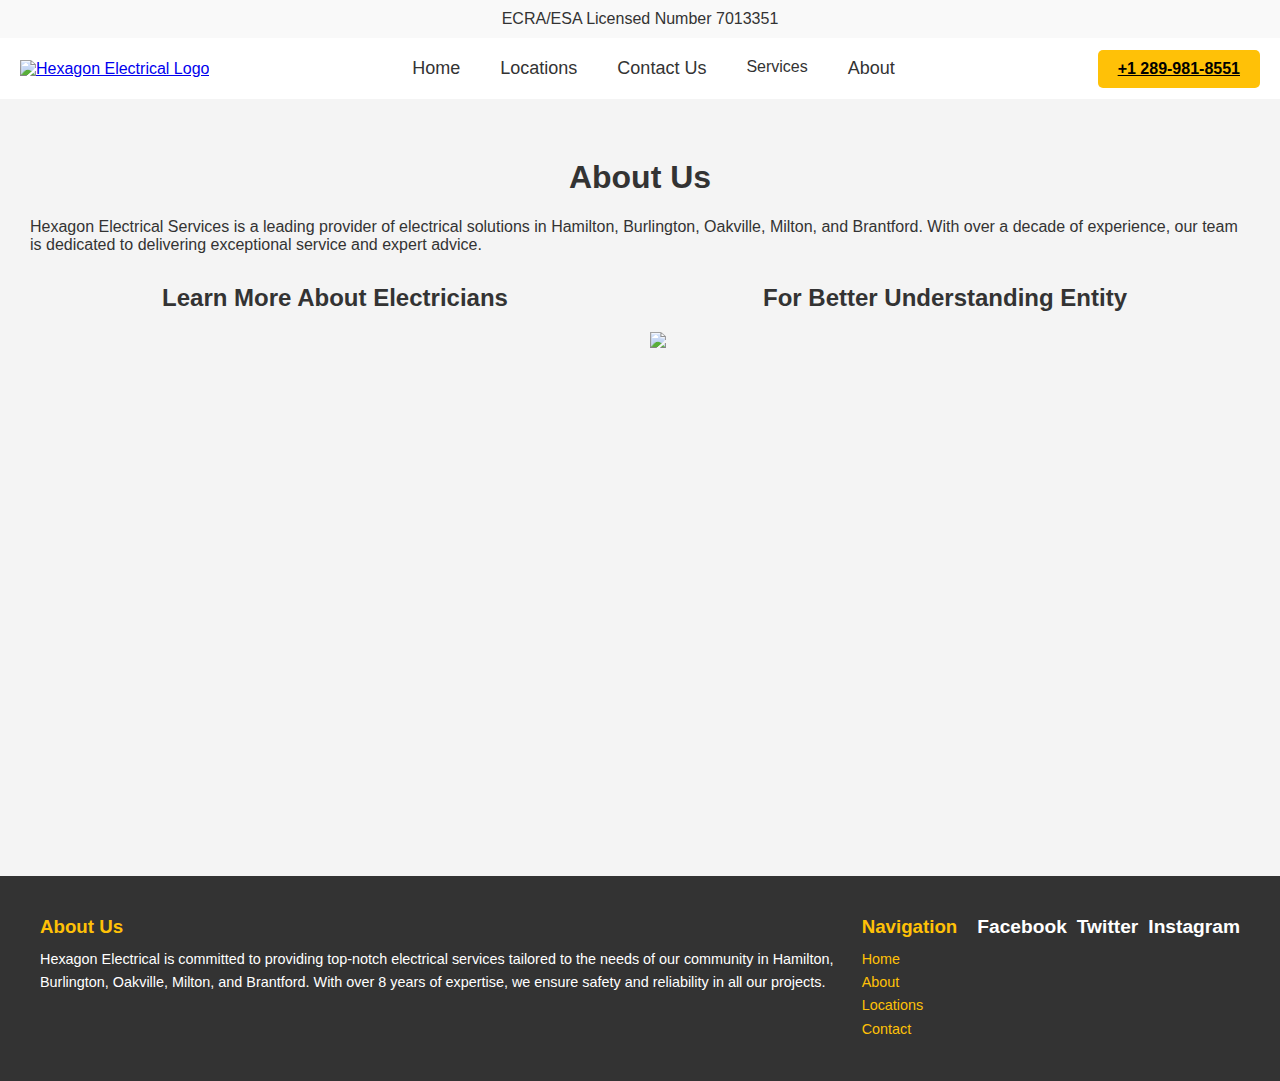
==== about.html @ cc89528a "Add files via upload" ====
<!DOCTYPE html>
<html lang="en">
<head>
    <meta charset="UTF-8">
    <meta name="viewport" content="width=device-width, initial-scale=1.0">
    <title>About Us - Hexagon Electrical Services</title>
    <link rel="stylesheet" href="styles.css">
</head>
<body>
    <div class="top-bar">ECRA/ESA Licensed Number 7013351</div>
    <header>
        <div class="header-content">
            <a href="index.html" class="logo">
                <img src="/images/hexagon eletrical services.webp" alt="Hexagon Electrical Logo" style="height: 60px;">
            </a>
            <nav>
                <ul>
                    <li><a href="index.html">Home</a></li>
                    <li><a href="locations.html">Locations</a></li>
                    <li><a href="contact.html">Contact Us</a></li>
                    <li class="dropdown">Services
                        <ul class="dropdown-content">
                            <li><a href="EV_charger.html">EV Charger Installation</a></li>
                            <li><a href="industrial.html">Industrial Electrical Services</a></li>
                            <li><a href="commercial.html">Commercial Electrical Services</a></li>
                            <li><a href="residential.html">Residential Electrical Services</a></li>
                        </ul>
                    </li>
                    <li><a href="about.html">About</a></li>
                </ul>
            </nav>
            <a href="tel:+12899818551" class="call-button">+1 289-981-8551</a>
        </div>
    </header>
    <main style="padding: 30px;">
        <h1 style="text-align: center; margin-top: 30px;">About Us</h1>
        <p style="margin-bottom: 20px;">Hexagon Electrical Services is a leading provider of electrical solutions in Hamilton, Burlington, Oakville, Milton, and Brantford. With over a decade of experience, our team is dedicated to delivering exceptional service and expert advice.</p>
        <div class="embedded-section">
            <div class="column">
                <h2 style="text-align: center; margin-bottom: 20px;">Learn More About Electricians</h2>
                <iframe src="https://docs.google.com/presentation/d/e/2PACX-1vR4_lLrY5EM3_bRLNso0JepJsvflH3M2Y7OXhEV6LHcbJkkCuFEk1lBHq15oB30vILPqbI1pMnl2Ap7/embed?start=false&loop=false&delayms=1000" style="width:100%; height:500px; border:none;"></iframe>
            </div>
            <div class="column">
                <h2 style="text-align: center; margin-bottom: 20px;">For Better Understanding Entity</h2>
                <img src="https://docs.google.com/drawings/d/e/2PACX-1vSU2u2Z3JZyHlwkskRCe05kFzO2FjqhVfHmJ_C4-hAe7MYnmj8R7qrnTJcRIDWnL_JD9B4_ryFmEtI1/pub?w=973&amp;h=893" style="width:100%; height:auto; border:none;">
            </div>
        </div>
    </main>
    <footer class="site-footer">
        <div class="footer-about">
            <h3>About Us</h3>
            <p>Hexagon Electrical is committed to providing top-notch electrical services tailored to the needs of our community in Hamilton, Burlington, Oakville, Milton, and Brantford. With over 8 years of expertise, we ensure safety and reliability in all our projects.</p>
        </div>
        <div class="footer-nav">
            <h3>Navigation</h3>
            <ul>
                <li><a href="index.html">Home</a></li>
                <li><a href="about.html">About</a></li>
                <li><a href="locations.html">Locations</a></li>
                <li><a href="contact.html">Contact</a></li>
            </ul>
        </div>
        <div class="footer-socials">
            <a href="https://facebook.com">Facebook</a>
            <a href="https://twitter.com">Twitter</a>
            <a href="https://instagram.com">Instagram</a>
        </div>
    </footer>
</body>
</html>
---- styles.css ----
/* Basic Reset */
* {
    margin: 0;
    padding: 0;
    box-sizing: border-box;
    border: none;
    /* Ensures no borders are applied unless specifically set */
    box-shadow: none;
    /* Removes any shadow unless specifically set */
}

body,
html {
    font-family: 'Arial', sans-serif;
    background: #f4f4f4;
    /* Applies a consistent background to see overflow clearly */
    color: #333;
}

.top-bar {
    background-color: #f9f9f9;
    /* Light grey background */
    color: #333;
    text-align: center;
    padding: 10px 0;
    font-size: 16px;
    /* Enhanced visibility */
}

.header-content {
    display: flex;
    align-items: center;
    justify-content: space-between;
    padding: 10px 20px;
    background: white;
    /* Temporarily disable to test if it's causing the line */
    /* box-shadow: 0 2px 5px rgba(0,0,0,0.1); */
}

.logo img {
    height: 100px;
    /* Adjusted logo size for better visibility */
}

nav {
    display: flex;
    align-items: center;
    justify-content: center;
    margin: 0;
    /* Ensure no margin is causing spacing issues */
}

nav ul {
    list-style: none;
    display: flex;
    padding: 0;
}

nav li {
    padding: 10px 20px;
    /* Adjusting padding for more space */
}

nav a {
    font-size: 18px;
    color: #333;
    text-decoration: none;
}

.dropdown-content {
    display: none;
    position: absolute;
    background: white;
    box-shadow: 0 2px 5px rgba(0, 0, 0, 0.25);
    z-index: 100;
}

.dropdown:hover .dropdown-content {
    display: block;
}

.dropdown-content a {
    color: #333;
    padding: 12px 16px;
    text-decoration: none;
    display: block;
    text-align: left;
}

.dropdown-content a:hover {
    background-color: #f1f1f1;
}

.call-button {
    background-color: #FFC107;
    color: black;
    padding: 10px 20px;
    border-radius: 5px;
    cursor: pointer;
    font-weight: bold;
}

.call-button:hover {
    background-color: #E6B800;
}

.hero-section {
    position: relative;
    background: url('/images/Domestic-Pot-Light-Installation.webp') no-repeat center center/cover;
    /* Replace 'your-image-path.jpg' with your actual image path */
    height: 400px;
    /* Adjust height as necessary */
    display: flex;
    align-items: center;
    justify-content: center;
}

.hero-section::before {
    content: '';
    position: absolute;
    top: 0;
    left: 0;
    right: 0;
    bottom: 0;
    background: rgba(0, 0, 0, 0.7);
    /* Dark overlay, adjust opacity as needed */
    z-index: 1;
}

.hero-content {
    position: relative;
    text-align: justify;
    color: white;
    padding: 20px;
    z-index: 2;
    /* Ensures text appears above the overlay */
}




h1 {
    font-size: 2em;
    /* Adjust size as necessary */
    margin-bottom: 0.7em;
    /* Space between the title and the paragraph */
}

.hero-para {
    font-size: 1.2em;
    line-height: 1.6;
    max-width: 600px;
    /* Ensures text lines are not too long */
    margin: 0 auto;
    /* Centers the text blocks horizontally */
}

.image-gallery {
    text-align: center;
    padding: 60px;
    background-color: #f4f4f4;
}

.image-gallery h2 {
    font-size: 2em;
    margin-bottom: 20px;
    color: #333;
}

.gallery {
    display: flex;
    flex-wrap: wrap;
    justify-content: center;
    gap: 20px;
}

.gallery-item {
    flex-basis: calc(33.333% - 20px);
    /* Adjusts to 3 items per row with gap correction */
    overflow: hidden;
    /* Helps maintain the shape of images during hover effect */
    position: relative;
    cursor: pointer;
}

.gallery-item img {
    width: 100%;
    height: auto;
    transition: transform 0.5s ease, filter 0.5s ease;
    /* Smooth transition for effects */
}

.gallery-item:hover img {
    transform: scale(1.1);
    /* Scales image up slightly on hover */
    filter: brightness(75%);
    /* Darkens the image on hover */
}

.services-section {
    background: #f4f4f4;
    padding: 50px 20px;
    text-align: center;
}

.section-title {
    font-size: 2.8rem;
    color: #333;
    margin-bottom: 40px;
    font-family: 'Montserrat', sans-serif;
    /* Adds a more modern, sophisticated font */
}

.services-container {
    display: flex;
    justify-content: space-around;
    flex-wrap: wrap;
    /* Ensures responsiveness */
    gap: 20px;
    /* Space between cards */
}

.service-card {
    background: linear-gradient(to top right, #ffffff, #e6e6e6);
    /* Subtle gradient background */
    border-radius: 10px;
    box-shadow: 0px 8px 16px rgba(0, 0, 0, 0.15);
    width: calc(33.33% - 20px);
    /* Adjusts for three cards per row minus gap */
    padding: 25px;
    transition: transform 0.3s ease, box-shadow 0.3s ease;
    position: relative;
    /* For pseudo-elements and absolute positioning */
    overflow: hidden;
    /* Clips the pseudo-elements within the card */
}

.service-card::before {
    content: '';
    position: absolute;
    top: -50%;
    left: -50%;
    width: 200%;
    /* Large size to cover on hover */
    height: 200%;
    background: radial-gradient(circle, transparent, rgba(255, 255, 255, 0.3), transparent);
    transition: transform 0.5s ease-out;
    transform: rotate(25deg);
}

.service-card:hover::before {
    transform: rotate(25deg) translate(50%, 50%);
}

.service-card:hover {
    transform: translateY(-10px);
    box-shadow: 0 12px 24px rgba(0, 0, 0, 0.2);
}

.service-card h3 {
    color: #101010;
    /* Bright blue for headings */
    margin-bottom: 25px;
    font-size: larger;
    font-family: 'Montserrat', sans-serif;
}

.service-card p {
    font-size: 1rem;
    line-height: 1.6;
    text-align: justify;
    color: #2f2c2c;
}



@media (max-width: 960px) {
    .services-container {
        flex-direction: column;
        align-items: center;
    }

    .service-card {
        width: 100%;
        /* Full width on smaller screens */
        max-width: 600px;
        /* Keeps cards from becoming too wide */
    }
}


.why-choose-us {
    display: flex;
    align-items: center;
    justify-content: space-between;
    padding: 50px 10%;
    background-color: #f9f9f9;
}

.why-choose-us .container {
    display: flex;
    justify-content: space-between;
    align-items: center;
    max-width: 1200px;
    margin: 0 auto;
}

.text-column {
    width: 50%;
}

.text-column h2 {
    margin-bottom: 20px;
    color: #333;
    font-size: 2.4rem;
}

.text-column ul {
    list-style: none;
    padding: 0;
}

.text-column li {
    font-size: 1.2rem;
    margin-bottom: 20px;
    padding-left: 20px;
    text-indent: -20px;
}

.text-column li strong {
    color: #007BFF;
    /* Bright blue to highlight key points */
}

.image-column {
    width: 50%;
    display: flex;
    justify-content: center;
    align-items: center;
}

.image-column img {
    width: 100%;
    max-width: 500px;
    /* Adjust size as needed */
    height: auto;
    border-radius: 10px;
    /* Optional: Adds rounded corners to the image */
}

@media (max-width: 768px) {
    .why-choose-us .container {
        flex-direction: column;
    }

    .text-column,
    .image-column {
        width: 100%;
    }

    .image-column img {
        max-width: 100%;
    }
}

.specialized-services {
    padding: 50px 10%;
    background-color: #fff;
    /* You can choose a different background if needed */
}

.specialized-services .container {
    max-width: 1200px;
    margin: 0 auto;
}

.specialized-services h2 {
    text-align: center;
    color: #333;
    font-size: 2.4rem;
    margin-bottom: 20px;
}

.specialized-services ul {
    list-style: none;
    padding: 0;
}

.specialized-services li {
    font-size: 1.2rem;
    margin-bottom: 10px;
    padding-left: 20px;
    text-indent: -20px;
}

.specialized-services li strong {
    color: #007BFF;
    /* Bright blue to highlight key points */
}


.contact-map-wrapper {
    display: flex;
    justify-content: space-between;
    align-items: flex-start;
    /* Align items at the top */
    padding: 20px;
    gap: 20px;
    margin: 0 50px;
    /* Adds margin to the left and right */
}

.contact-details {
    flex: 1;
    padding: 20px;
    max-width: 50%;
    /* Limits the width to half of the container */
    box-sizing: border-box;
    /* Ensures padding is included in width */
}

.embedded-map {
    flex: 1;
    padding: 20px;
    width: 50%;
    /* Ensures the map covers half of the container */
    box-sizing: border-box;
    /* Ensures padding is included in width */
}

.embedded-map iframe {
    width: 100%;
    /* Makes the iframe responsive */
    height: 450px;
    /* Adjust height as needed */
    border: 0;
    /* Removes border */
}

/* Responsive design adjustments for smaller screens */
@media (max-width: 768px) {
    .contact-map-wrapper {
        flex-direction: column;
        margin: 0 20px;
        /* Reduced margin for smaller screens */
    }

    .contact-details,
    .embedded-map {
        width: 100%;
        /* Full width on smaller screens */
        max-width: none;
        /* Removes max-width setting */
    }

    .embedded-map iframe {
        height: 300px;
        /* Adjusts the height for smaller screens */
    }
}

.site-footer {
    background: #333;
    color: white;
    padding: 40px 40px;
    /* Adjusted padding */
    display: flex;
    justify-content: space-around;
    align-items: start;
    gap: 20px;
}

.site-footer h3 {
    margin-bottom: 10px;
    color: #FFC107;
}

.site-footer p,
.site-footer ul {
    font-size: 0.9rem;
    line-height: 1.6;
}

.footer-nav ul {
    list-style: none;
    padding: 0;
}

.footer-nav ul li a {
    color: #FFC107;
    /* Changed to yellow */
    text-decoration: none;
    /* Removed underline */
    transition: color 0.3s ease;
}

.footer-nav ul li a:hover {
    color: #E6B800;
    /* Darker yellow on hover */
}

.footer-socials {
    display: flex;
    /* Ensures items are laid out in a row */
    align-items: center;
    /* Centers items vertically */
    gap: 10px;
    /* Spacing between each link */
    justify-content: start;
    /* Aligns content to the start of the container */
}


.footer-socials a {
    color: white;
    font-weight: bold;
    font-size: 1.2rem;
    transition: color 0.3s ease;
}

.footer-socials a {
    color: white;
    font-weight: bold;
    font-size: 1.2rem;
    transition: color 0.3s ease;
    text-decoration: none;
    /* Removes underline */
}

.footer-socials a:hover {
    color: #FFC107;
    /* Yellow on hover */
    text-decoration: none;
    /* Ensures no underline */
}

@media (max-width: 768px) {
    .site-footer {
        flex-direction: column;
        align-items: center;
        padding: 40px 20px;
        /* Reduced side padding on smaller screens */
    }

    .footer-about,
    .footer-nav,
    .footer-socials {
        text-align: center;
        width: 100%;
    }
}



/* location page css */



.loc-cards-container {
    display: flex;
    flex-wrap: wrap;
    justify-content: space-around;
    padding: 20px;
    gap: 20px;
    /* Ensures there is a gap between the cards */
}

.loc-card {
    width: calc(33.3% - 40px);
    /* Adjusts card width accounting for padding and gap */
    margin: 20px;
    box-shadow: 0 4px 8px rgba(0, 0, 0, 0.1);
    overflow: hidden;
    /* Keeps all content within the borders */
    transition: transform 0.3s ease, box-shadow 0.3s ease;
    height: 300px;
    /* Fixed height for all cards */
    display: flex;
    flex-direction: column;
    justify-content: space-between;
    /* Organizes image and link nicely */
}

.loc-card img {
    width: 100%;
    /* Ensures image takes full width of the card */
    height: 240px;
    /* Fixed height for image */
    object-fit: cover;
    /* Ensures the image covers the space without distortion */
    display: block;
}

.loc-card-link {
    background-color: #FFC107;
    color: black;
    text-align: center;
    padding: 10px;
    text-decoration: none;
    font-weight: bold;
    transition: background-color 0.3s ease;
}

.loc-card:hover {
    transform: scale(1.05);
    box-shadow: 0 8px 16px rgba(0, 0, 0, 0.2);
}

.loc-card:hover .loc-card-link {
    background-color: #E6B800;
}

@media (max-width: 768px) {
    .loc-card {
        width: 100%;
        /* Full width on smaller screens for a better fit */
        height: auto;
        /* Allows height to adjust based on content */
    }

    .loc-card img {
        height: auto;
        /* Adjusts height dynamically based on its natural aspect ratio */
    }
}


/* contact us  */

.contact-content {
    display: flex;
    justify-content: space-between;
    padding: 20px;
    gap: 20px;
}

.contact-map,
.business-info {
    flex: 1;
    padding: 10px;
}

.contact-map iframe {
    width: 100%;
    height: 450px;
    /* Adjust height based on your preference */
}

.business-info {
    background: #f4f4f4;
    padding: 20px;
    box-shadow: 0 2px 5px rgba(0, 0, 0, 0.1);
}

@media (max-width: 768px) {
    .contact-content {
        flex-direction: column;
    }

    .contact-map iframe {
        height: 300px;
        /* Smaller height for mobile devices */
    }
}

/* about us  */

.embedded-section {
    display: flex;
    justify-content: space-around;
    margin-top: 20px;
}

.column {
    flex: 1;
    padding: 10px;
}

@media (max-width: 768px) {
    .embedded-section {
        flex-direction: column;
    }

    .column {
        width: 100%;
        margin-bottom: 20px;
    }
}

/* Ev charger page  */

.osev-main {
    padding: 20px;
    background-color: #fff;
    box-shadow: 0 2px 5px rgba(0, 0, 0, 0.1);
    margin: 20px auto;
    width: calc(100% - 40px);
    box-sizing: border-box;
    max-width: 1200px;
}

.osev-content {
    width: 100%;
}

.text-and-image {
    display: flex;
    /* This will align the text and image side by side */
    align-items: flex-start;
    /* Aligns items in a way that their tops line up */
}

.osev-text {
    flex: 1;
    /* Takes as much width as possible, pushing the image to the side */
    margin: 0 20px 0 0;
    /* Adds margin on the right */
    line-height: 1.6;
    margin-top: 1%;
}

.osev-mtext {
    flex: 1;
    /* Takes as much width as possible, pushing the image to the side */
    margin: 0 20px 0 0;
    /* Adds margin on the right */
    line-height: 1.6;
    margin-top: 10%;
}

.osev-article {
    padding: 20px;
    line-height: 1.6;
}

.osev-image {
    width: auto;
    /* Adjusts width automatically */
    height: 60%;
    /* Sets height relative to its container, which is the text height */
    max-width: 30%;
    /* Limits image width to not overpower the text */
    object-fit: cover;
    /* Ensures the image covers the area without distorting its aspect ratio */
}

@media (max-width: 768px) {
    .text-and-image {
        flex-direction: column;
        /* Stacks image and text vertically on smaller screens */
    }

    .osev-image {
        max-width: 100%;
        /* Image takes full width on smaller screens */
        height: auto;
        /* Height becomes automatic to maintain aspect ratio */
    }

    .osev-text {
        margin: 0;
        /* Removes margin on smaller screens */
    }
}
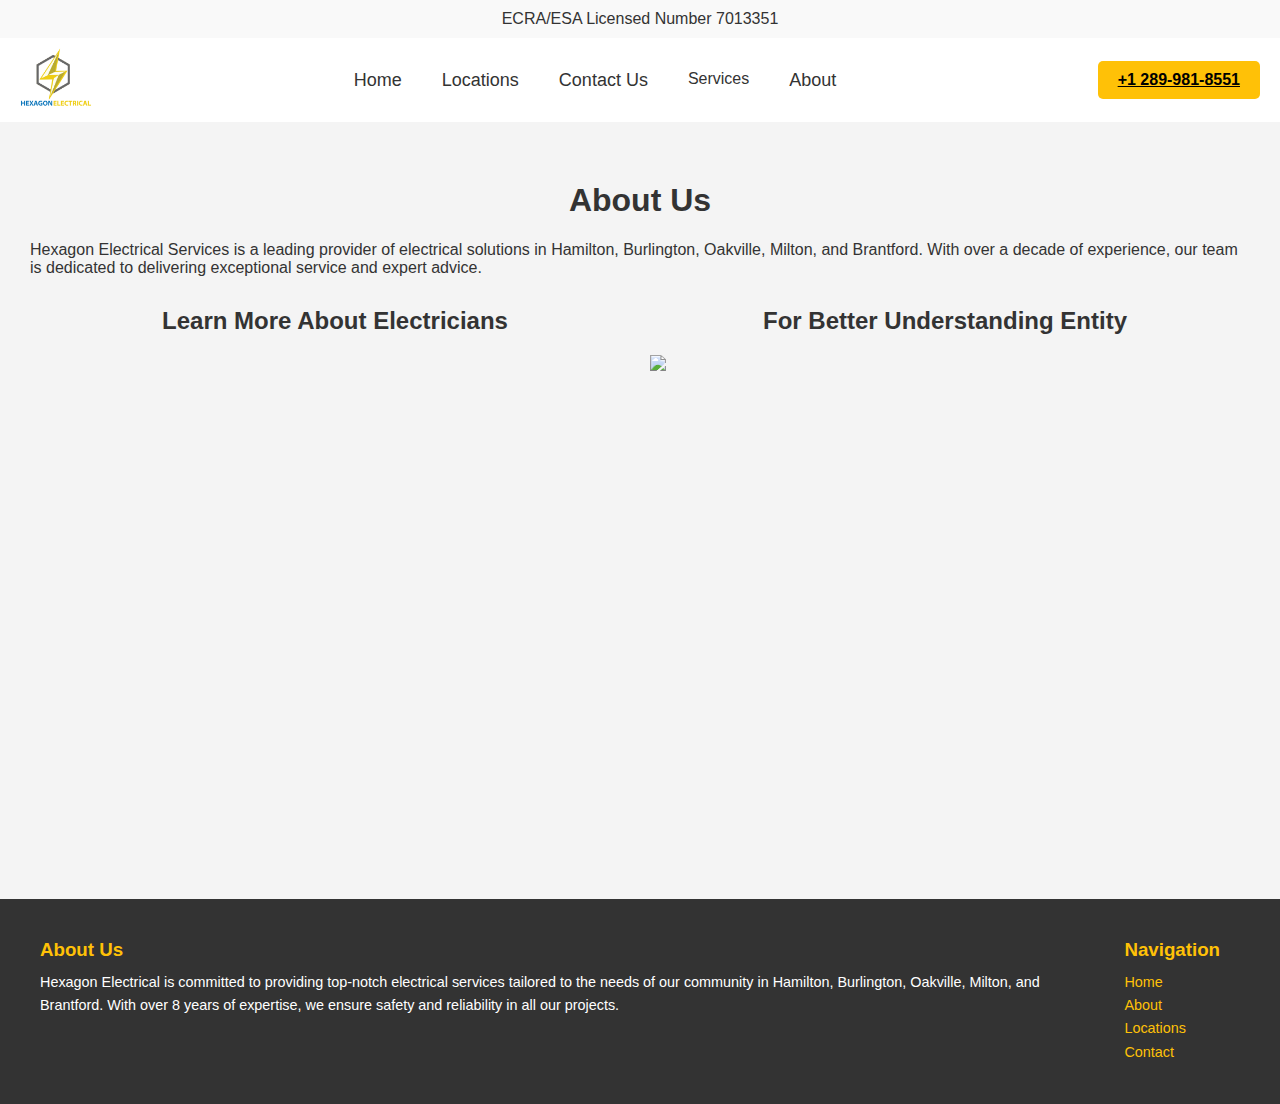
==== commit beede164: "Update about.html" ====
--- a/about.html
+++ b/about.html
@@ -11,7 +11,7 @@
     <header>
         <div class="header-content">
             <a href="index.html" class="logo">
-                <img src="/images/hexagon eletrical services.webp" alt="Hexagon Electrical Logo" style="height: 60px;">
+                <img src="hexagon eletrical services.webp" alt="Hexagon Electrical Logo" style="height: 60px;">
             </a>
             <nav>
                 <ul>
@@ -61,9 +61,7 @@
             </ul>
         </div>
         <div class="footer-socials">
-            <a href="https://facebook.com">Facebook</a>
-            <a href="https://twitter.com">Twitter</a>
-            <a href="https://instagram.com">Instagram</a>
+           
         </div>
     </footer>
 </body>
